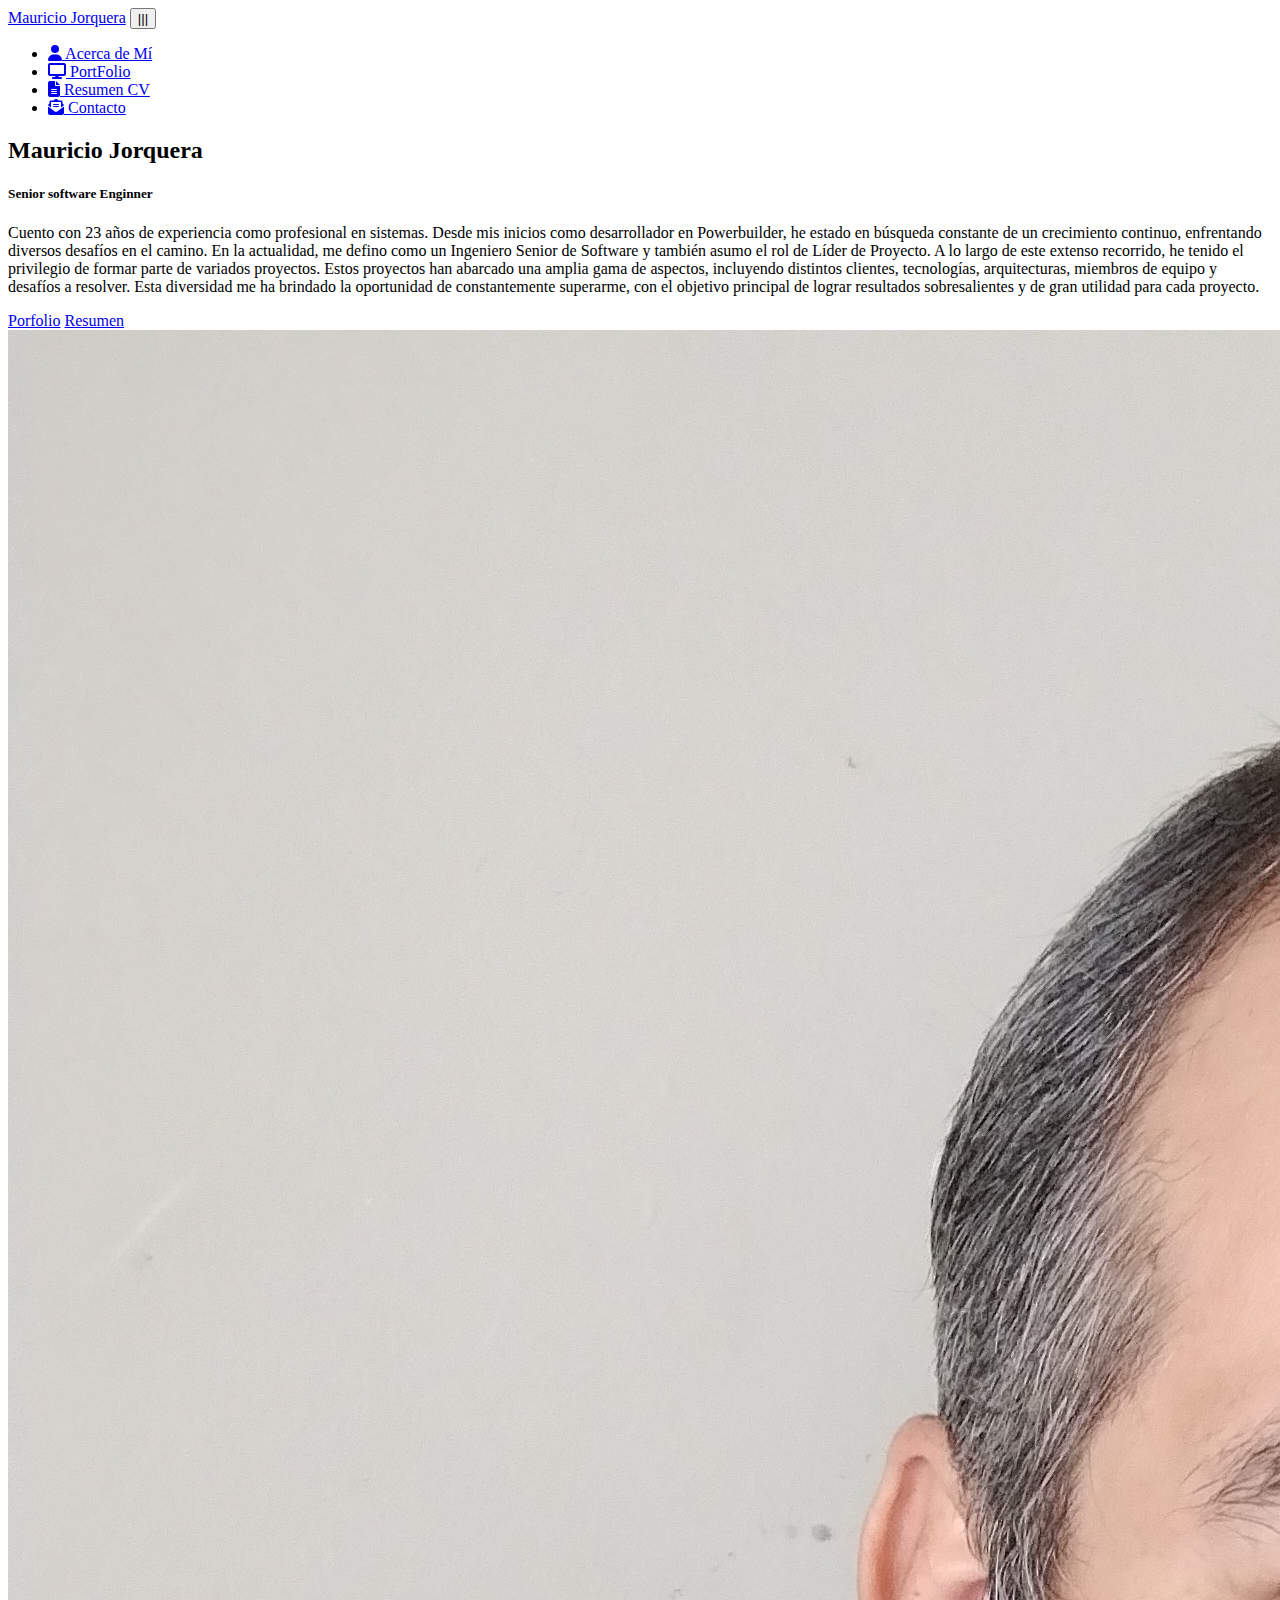
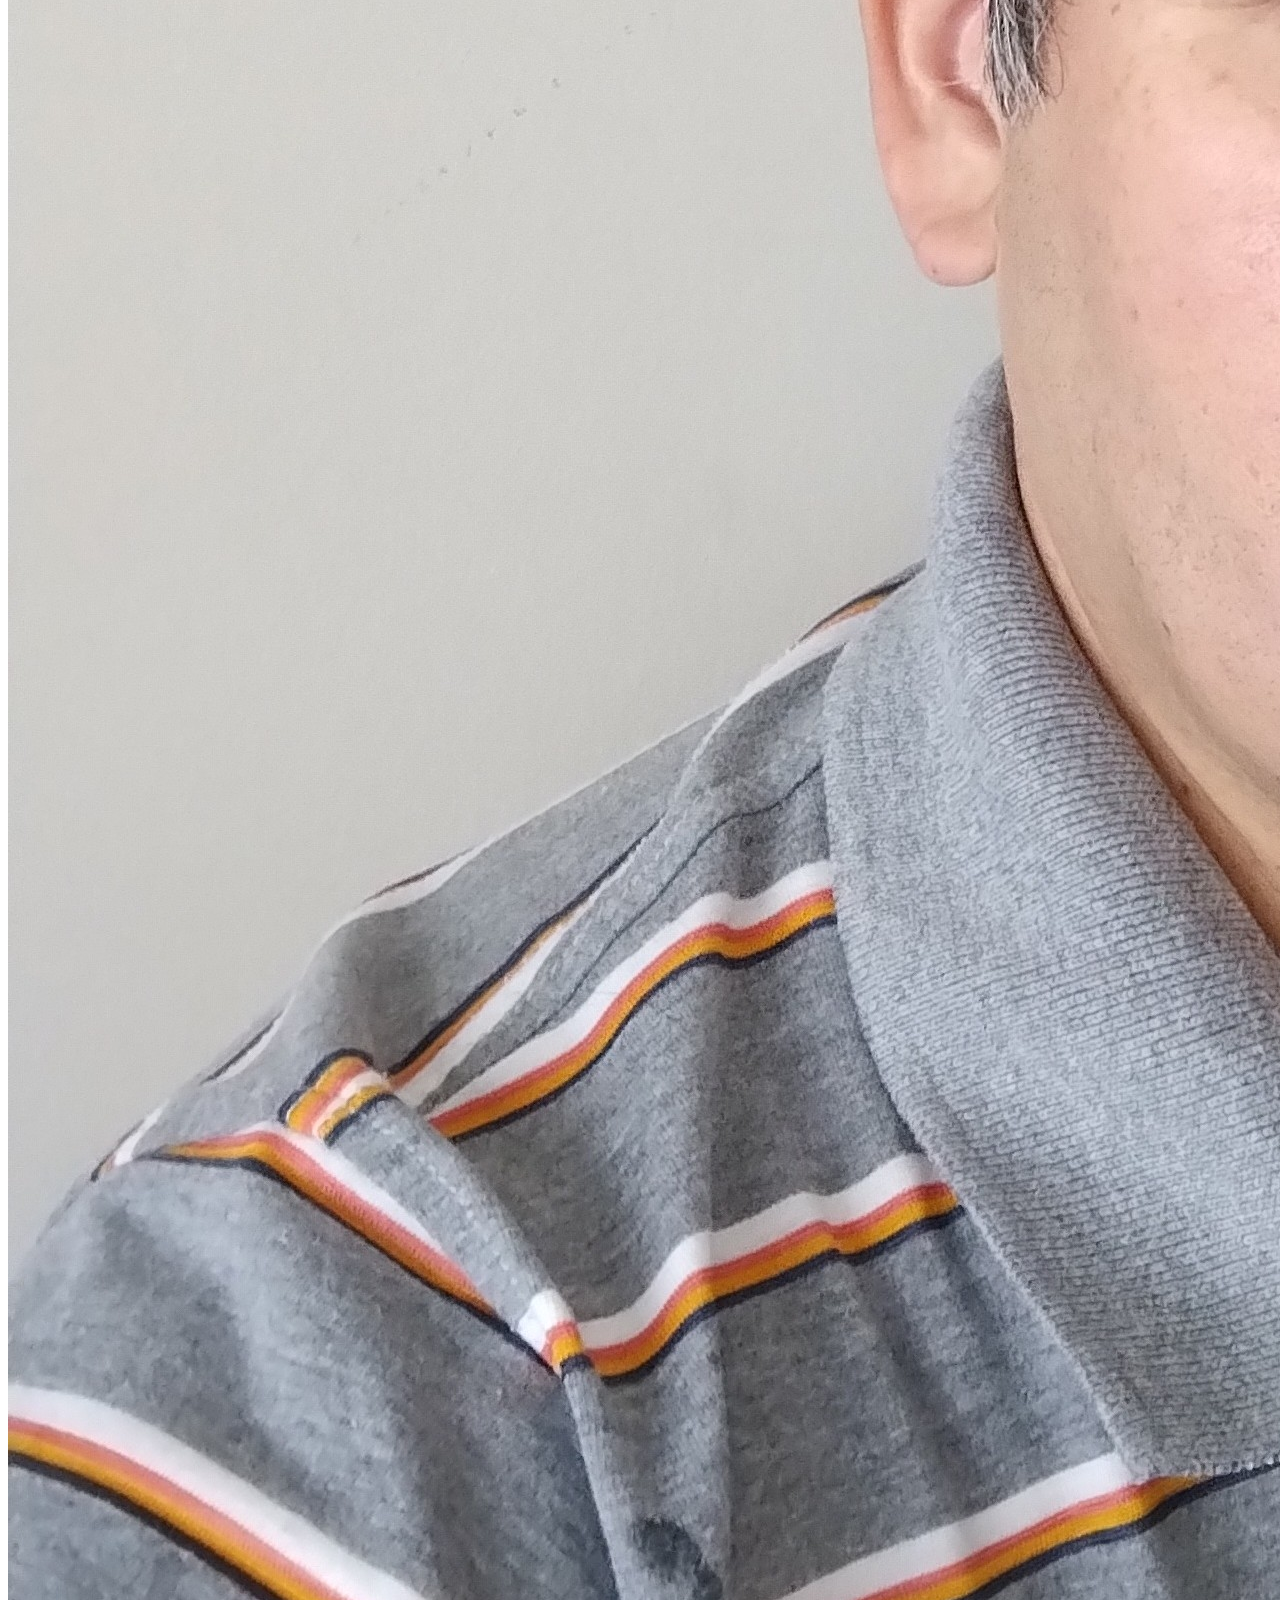
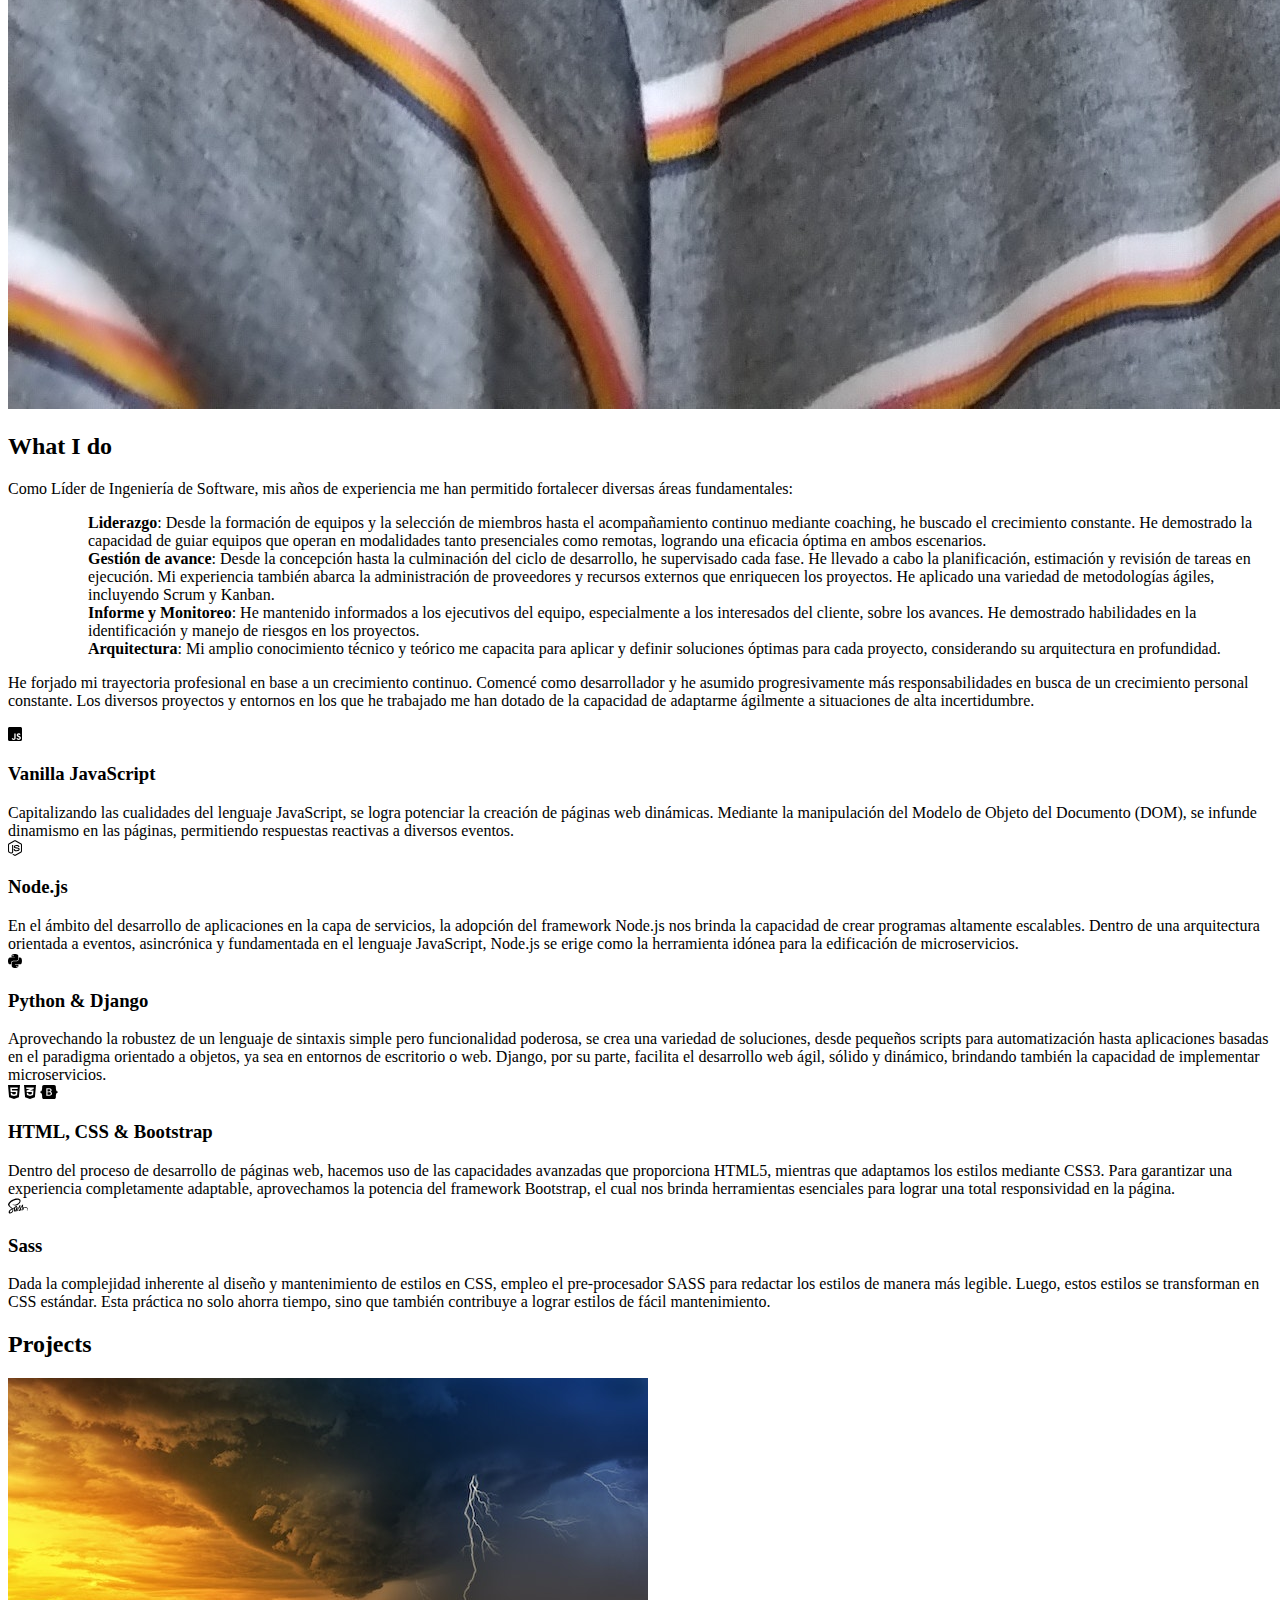
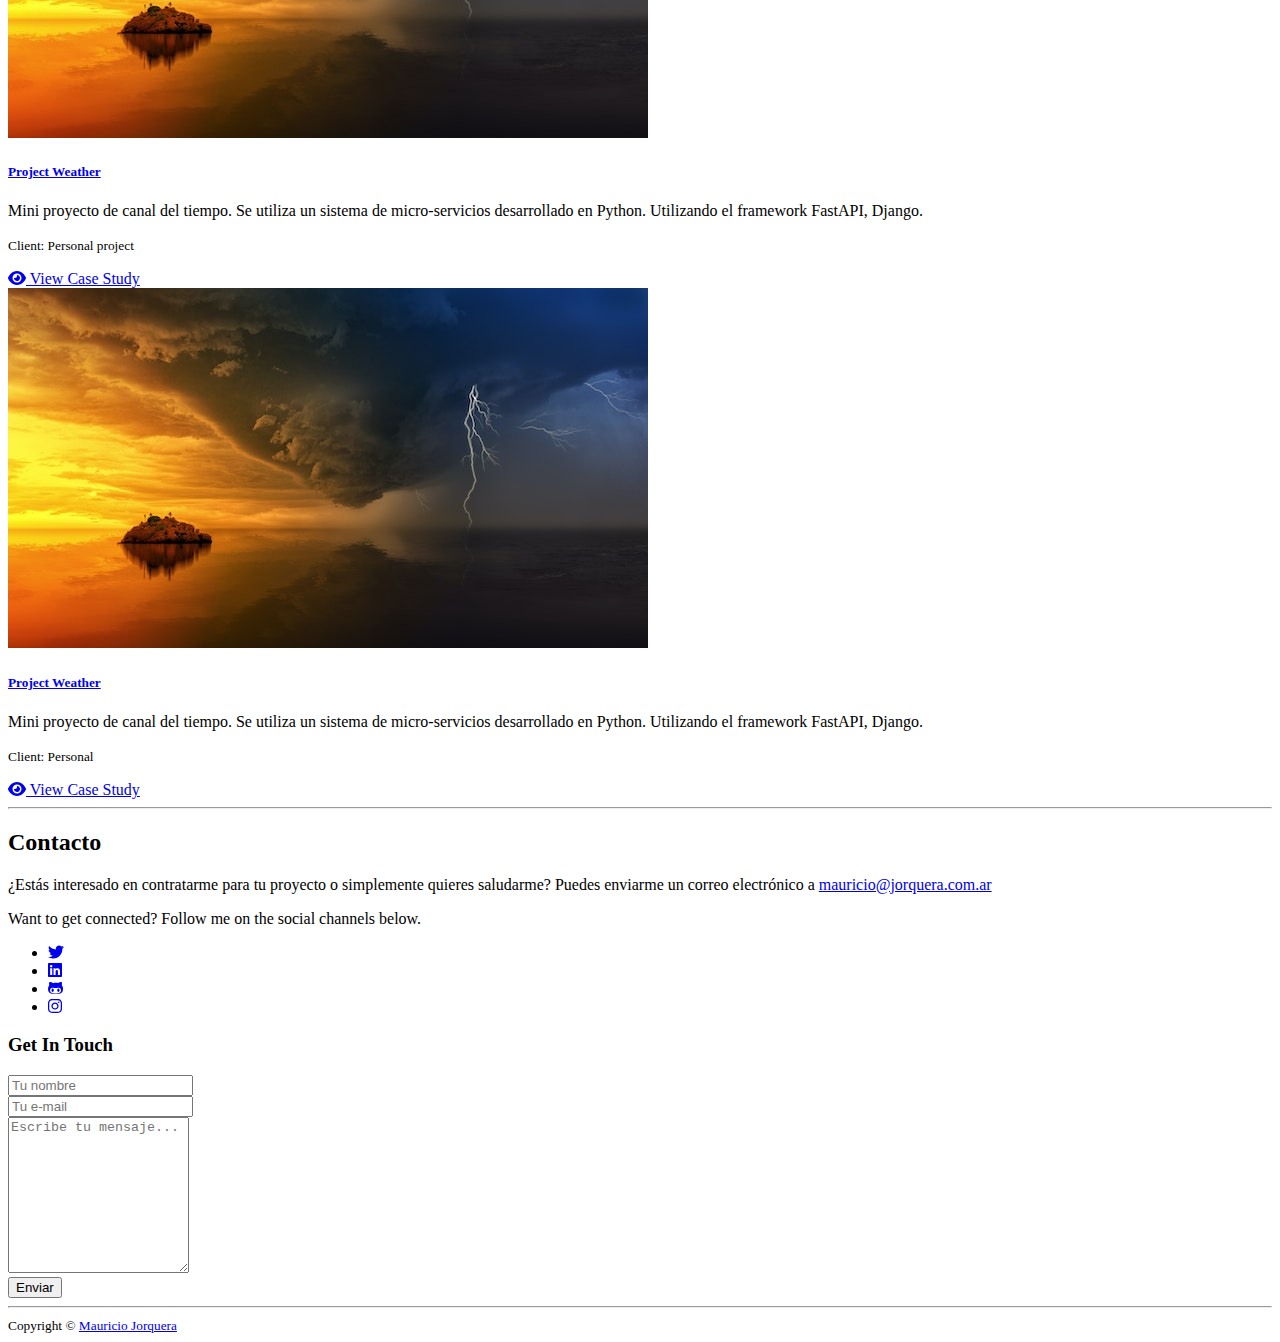
==== index.html @ 24ed6fe8 "Version initial" ====
<!DOCTYPE html>
<html lang="en">
  <head>
    <!-- Required meta tags -->
    <meta charset="utf-8" />
    <meta name="viewport" content="width=device-width, initial-scale=1" />

    <!-- Bootstrap CSS -->
    <link
      href="https://cdn.jsdelivr.net/npm/bootstrap@5.0.2/dist/css/bootstrap.min.css"
      rel="stylesheet"
      integrity="sha384-EVSTQN3/azprG1Anm3QDgpJLIm9Nao0Yz1ztcQTwFspd3yD65VohhpuuCOmLASjC"
      crossorigin="anonymous"
    />
    <link
      href="https://fonts.googleapis.com/css?family=Roboto:300,400,500,700"
      rel="stylesheet"
    />
    <script defer="" src="assets/fontawesome/js/all.js"></script>
    <link rel="stylesheet" href="fontawesome/css/fontawesome.css" />
    <link rel="stylesheet" href="fontawesome/css/brands.css" />
    <link rel="stylesheet" href="fontawesome/css/solid.css" />
    <link rel="stylesheet" href="assets/plugins/tiny-slider/tiny-slider.css" />
    <link rel="stylesheet" href="../b5/assets/css/main.css" />
    <title>Mauricio Jorquera - home</title>
  </head>
  <body class="mx-5 my-3">
    <main class="pl-3 pr-3 bg-light">
      <section id="header" class="marco">
        <header class="header text-center">
          <nav class="navbar navbar-expand-lg py-0 px-3">
            <div class="container p-0">
              <a id="navbar-brand" class="navbar-brand" href="#"
                >Mauricio Jorquera</a
              >
              <button
                class="navbar-toggler"
                type="button"
                data-bs-toggle="collapse"
                data-bs-target="#navbarSupportedContent"
                aria-controls="navbarSupportedContent"
                aria-expanded="false"
                aria-label="Toggle navigation"
              >
                <span class="navbar-toggler-icon">|||</span>
              </button>

              <div class="collapse navbar-collapse" id="navbarSupportedContent">
                <ul id="menu-container" class="navbar-nav me-auto mb-2 mb-lg-0">
                  <li class="nav-item">
                    <a class="nav-link active" aria-current="page" href="resumen.html">
                      <i class="fa-solid fa-user"></i>
                      Acerca de Mí
                    </a>
                  </li>
                  <li class="nav-item">
                    <a class="nav-link" href="#portfolio">
                      <i class="fa-solid fa-display"></i>
                      PortFolio</a
                    >
                  </li>
                  <li class="nav-item">
                    <a class="nav-link" href="./resumen.html">
                      <i class="fa-solid fa-file-lines"></i>
                      Resumen CV
                    </a>
                  </li>
                  <li class="nav-item">
                    <a class="nav-link" href="#section-contact">
                      <i class="fa-solid fa-envelope-open-text"></i>
                      Contacto</a
                    >
                  </li>
                </ul>
              </div>
            </div>
          </nav>
        </header>
      </section>

      <section class="section-about-me">
        <div class="container p-3 p-lg-5">
          <div class="row">
            <div class="col">
              <h2 id="about-me-title" class="py-2">Mauricio Jorquera</h2>
              <h5 id="about-me-role" class="py-2 fw-bold">
                Senior software Enginner
              </h5>
              <p class="mb-4">
                Cuento con 23 años de experiencia como profesional en sistemas.
                Desde mis inicios como desarrollador en Powerbuilder, he estado
                en búsqueda constante de un crecimiento continuo, enfrentando
                diversos desafíos en el camino. En la actualidad, me defino como
                un Ingeniero Senior de Software y también asumo el rol de Líder
                de Proyecto. A lo largo de este extenso recorrido, he tenido el
                privilegio de formar parte de variados proyectos. Estos
                proyectos han abarcado una amplia gama de aspectos, incluyendo
                distintos clientes, tecnologías, arquitecturas, miembros de
                equipo y desafíos a resolver. Esta diversidad me ha brindado la
                oportunidad de constantemente superarme, con el objetivo
                principal de lograr resultados sobresalientes y de gran utilidad
                para cada proyecto.
              </p>
              <div class="pt-3">
                <a href="#portfolio" class="btn btn-primary me-2 mb-3">Porfolio</a>
                <a href="resumen.html" class="btn btn-secondary me-2 mb-3">Resumen</a>
              </div>
            </div>
            <div
              class="d-flex align-items-center justify-content-center col-md-5 col-lg-5"
            >
              <img
                id="image-header"
                src="./assets/img/photo-profile-header.jpg"
                alt=""
                class="img-fluid mb-3 mb-lg-0 me-md-0 rounded"
              />
            </div>
          </div>
        </div>
      </section>
      <section class="what-i-do">
        <div class="container p-3 p-lg-5">
          <div class="row">
            <div>
              <h2 class="section-title font-weight-bold">What I do</h2>
            </div>
          </div>
          <div class="row mb-3">
            <p>
              Como Líder de Ingeniería de Software, mis años de experiencia me
              han permitido fortalecer diversas áreas fundamentales:
            </p>
            <ol>
              <ul>
                <strong>Liderazgo</strong
                >: Desde la formación de equipos y la selección de miembros
                hasta el acompañamiento continuo mediante coaching, he buscado
                el crecimiento constante. He demostrado la capacidad de guiar
                equipos que operan en modalidades tanto presenciales como
                remotas, logrando una eficacia óptima en ambos escenarios.
              </ul>
              <ul>
                <strong>Gestión de avance</strong
                >: Desde la concepción hasta la culminación del ciclo de
                desarrollo, he supervisado cada fase. He llevado a cabo la
                planificación, estimación y revisión de tareas en ejecución. Mi
                experiencia también abarca la administración de proveedores y
                recursos externos que enriquecen los proyectos. He aplicado una
                variedad de metodologías ágiles, incluyendo Scrum y Kanban.
              </ul>
              <ul>
                <strong>Informe y Monitoreo</strong
                >: He mantenido informados a los ejecutivos del equipo,
                especialmente a los interesados del cliente, sobre los avances.
                He demostrado habilidades en la identificación y manejo de
                riesgos en los proyectos.
              </ul>
              <ul>
                <strong>Arquitectura</strong
                >: Mi amplio conocimiento técnico y teórico me capacita para
                aplicar y definir soluciones óptimas para cada proyecto,
                considerando su arquitectura en profundidad.
              </ul>
            </ol>
            <p>
              He forjado mi trayectoria profesional en base a un crecimiento
              continuo. Comencé como desarrollador y he asumido progresivamente
              más responsabilidades en busca de un crecimiento personal
              constante. Los diversos proyectos y entornos en los que he
              trabajado me han dotado de la capacidad de adaptarme ágilmente a
              situaciones de alta incertidumbre.
            </p>
          </div>
          <div id="skill-list" class="row mb-3">
            <div class="item col-12 col-sm-6 col-lg-4">
              <div class="item-inner">
                <div class="item-icon">
                  <i
                    id="skill-item-javascript"
                    class="fa-brands fa-square-js"
                  ></i>
                </div>
                <h3 class="item-title">Vanilla JavaScript</h3>
                <div class="item-desc">
                  Capitalizando las cualidades del lenguaje JavaScript, se logra
                  potenciar la creación de páginas web dinámicas. Mediante la
                  manipulación del Modelo de Objeto del Documento (DOM), se
                  infunde dinamismo en las páginas, permitiendo respuestas
                  reactivas a diversos eventos.
                </div>
              </div>
              <!--//item-inner-->
            </div>
            <!--//item-->

            <div class="item col-12 col-sm-6 col-lg-4">
              <div class="item-inner">
                <div class="item-icon">
                  <i id="skill-item-nodejs" class="fa-brands fa-node-js"></i>
                </div>
                <h3 class="item-title">Node.js</h3>
                <div class="item-desc">
                  En el ámbito del desarrollo de aplicaciones en la capa de
                  servicios, la adopción del framework Node.js nos brinda la
                  capacidad de crear programas altamente escalables. Dentro de
                  una arquitectura orientada a eventos, asincrónica y
                  fundamentada en el lenguaje JavaScript, Node.js se erige como
                  la herramienta idónea para la edificación de microservicios.
                </div>
              </div>
              <!--//item-inner-->
            </div>
            <!--//item-->

            <div class="item col-12 col-sm-6 col-lg-4">
              <div class="item-inner">
                <div class="item-icon">
                  <i id="skill-item-python" class="fa-brands fa-python"></i>
                </div>
                <h3 class="item-title">Python &amp; Django</h3>
                <div class="item-desc">
                  Aprovechando la robustez de un lenguaje de sintaxis simple
                  pero funcionalidad poderosa, se crea una variedad de
                  soluciones, desde pequeños scripts para automatización hasta
                  aplicaciones basadas en el paradigma orientado a objetos, ya
                  sea en entornos de escritorio o web. Django, por su parte,
                  facilita el desarrollo web ágil, sólido y dinámico, brindando
                  también la capacidad de implementar microservicios.
                </div>
              </div>
              <!--//item-inner-->
            </div>
            <!--//item-->

            <div class="item col-12 col-sm-6 col-lg-4">
              <div class="item-inner">
                <div class="item-icon">
                  <i id="skill-item-html5" class="fa-brands fa-html5"></i>
                  <i id="skill-item-css3" class="fa-brands fa-css3-alt"></i>
                  <i
                    id="skill-item-bootstrap"
                    class="fa-brands fa-bootstrap"
                  ></i>
                </div>
                <h3 class="item-title">HTML, CSS &amp; Bootstrap</h3>
                <div class="item-desc">
                  Dentro del proceso de desarrollo de páginas web, hacemos uso
                  de las capacidades avanzadas que proporciona HTML5, mientras
                  que adaptamos los estilos mediante CSS3. Para garantizar una
                  experiencia completamente adaptable, aprovechamos la potencia
                  del framework Bootstrap, el cual nos brinda herramientas
                  esenciales para lograr una total responsividad en la página.
                </div>
              </div>
              <!--//item-inner-->
            </div>
            <!--//item-->
            <div class="item col-12 col-sm-6 col-lg-4">
              <div class="item-inner">
                <div class="item-icon">
                  <i id="skill-item-sass" class="fa-brands fa-sass"></i>
                </div>
                <h3 class="item-title">Sass</h3>
                <div class="item-desc">
                  Dada la complejidad inherente al diseño y mantenimiento de
                  estilos en CSS, empleo el pre-procesador SASS para redactar
                  los estilos de manera más legible. Luego, estos estilos se
                  transforman en CSS estándar. Esta práctica no solo ahorra
                  tiempo, sino que también contribuye a lograr estilos de fácil
                  mantenimiento.
                </div>
              </div>
              <!--//item-inner-->
            </div>
            <!--//item-->
          </div>
        </div>
      </section>
      <section id="portfolio" class="my-project">
        <div class="container pt-3">
          <div class="row">
            <div>
              <h2 class="section-title font-weight-bold">Projects</h2>
            </div>
          </div>

          <div class="row py-3">
            <div class="col-md-6 mb-5">
              <div class="card project-card">
                <div class="row no-gutters">
                  <div class="d-flex align-items-center col-12 col-xl-5 card-img-holder">
                    <img
                      src="assets/img/pexels-johannes-plenio-1118873.jpg"
                      class="card-img"
                      alt="image"
                    />
                  </div>
                  <div class="col-12 col-xl-7">
                    <div class="card-body">
                      <h5 class="card-title">
                        <a href="project.html" class="theme-link"
                          >Project Weather</a
                        >
                      </h5>
                      <p class="card-text">
                        Mini proyecto de canal del tiempo. Se utiliza un sistema
                        de micro-servicios desarrollado en Python. Utilizando el
                        framework FastAPI, Django.
                      </p>
                      <p class="card-text">
                        <small class="text-muted">Client: Personal project</small>
                      </p>
                    </div>
                  </div>
                </div>
                <div class="link-mask">
                  <a class="link-mask-link" href="project.html"></a>
                  <div class="link-mask-text">
                    <a class="btn btn-secondary" href="project.html">
                      <i class="fa-solid fa-eye"></i>
                      View Case Study
                    </a>
                  </div>
                </div>
                <!--//link-mask-->
              </div>
              <!--//card-->
            </div>
            <!--//col-->
            <div class="d-none col-md-6 mb-5">
              <div class="card project-card">
                <div class="row no-gutters">
                  <div class="d-flex align-items-center col-12 col-xl-5 card-img-holder">
                    <img
                      src="assets/img/pexels-johannes-plenio-1118873.jpg"
                      class="card-img"
                      alt="image"
                    />
                  </div>
                  <div class="col-12 col-xl-7">
                    <div class="card-body">
                      <h5 class="card-title">
                        <a href="project.html" class="theme-link"
                          >Project Weather</a
                        >
                      </h5>
                      <p class="card-text">
                        Mini proyecto de canal del tiempo. Se utiliza un sistema
                        de micro-servicios desarrollado en Python. Utilizando el
                        framework FastAPI, Django.
                      </p>
                      <p class="card-text">
                        <small class="text-muted">Client: Personal</small>
                      </p>
                    </div>
                  </div>
                </div>
                <div class="link-mask">
                  <a class="link-mask-link" href="project.html"></a>
                  <div class="link-mask-text">
                    <a class="btn btn-secondary" href="project.html">
                      <i class="fa-solid fa-eye"></i>
                      View Case Study
                    </a>
                  </div>
                </div>
                <!--//link-mask-->
              </div>

            </div>
          </div>
        </div>
      </section>
      <hr>
      <section id="section-contact" class="cta-section theme-bg-light py-5">
        <div class="container text-center single-col-max-width">
          <h2 class="heading">Contacto</h2>
          <div class="intro">
            <p>
              ¿Estás interesado en contratarme para tu proyecto o simplemente quieres saludarme?
               Puedes enviarme un correo electrónico a
              <a class="text-link" href="mailto:mauricio@jorquera.com.ar"
                >mauricio@jorquera.com.ar</a
              >
            </p>
            <div class="d-none">
              <p>
                Want to get connected? Follow me on the social channels below.
              </p>
              <ul class="list-inline mb-0">
                <li class="list-inline-item mb-3">
                  <a class="twitter" href="#">
                    <i class="fa-brands fa-twitter"></i>
                  </a>
                </li>
  
                <li class="list-inline-item mb-3">
                  <a class="linkedin" href="#">
                    <i class="fa-brands fa-linkedin"></i
                  ></a>
                </li>
                <li class="list-inline-item mb-3">
                  <a class="github" href="#"
                    ><i class="fa-brands fa-github-alt"></i>
                  </a>
                </li>
                <li class="list-inline-item">
                  <a class="instagram" href="#">
                    <i class="fa-brands fa-instagram"></i>
                  </a>
                </li>
              </ul>

            </div>
            <!--//social-list-->
          </div>
        </div>
      </section>
      <section class="contact-section px-3 py-5 p-md-5">
        <div class="container">
          <form
            id="contact-form"
            class="contact-form col-lg-8 mx-lg-auto"
            method="post"
            action="contacto.php"
          >
            <h3 class="text-center mb-3">Get In Touch</h3>
            <div class="row g-3">
              <div class="col-12 col-md-6">
                <label class="sr-only" for="cname">Name</label>
                <input
                  type="text"
                  class="form-control"
                  id="cname"
                  name="nombre"
                  placeholder="Tu nombre"
                  minlength="2"
                  required 
                  aria-required="true" tabindex="1"
                />
              </div>
              <div class="col-12 col-md-6">
                <label class="sr-only" for="cemail">Email</label>
                <input
                  type="email"
                  class="form-control"
                  id="cemail"
                  name="email"
                  placeholder="Tu e-mail"
                  required 
                  aria-required="true" 
                  tabindex="2"
                />
              </div>

              <div class="col-12">
                <label class="sr-only" for="cmessage">Your message</label>
                <textarea
                  class="form-control"
                  id="cmessage"
                  name="mensaje"
                  placeholder="Escribe tu mensaje..."
                  rows="10"
                  required 
                  aria-required="true" 
                  tabindex="5"
                ></textarea>
              </div>
              <div class="form-group col-12">
                <button name="submit" type="submit" class="btn btn-block btn-primary py-2">
                  Enviar
                </button>
              </div>
            </div>
            <!--//form-row-->
          </form>
        </div>
        <!--//container-->
      </section>
      <hr />
      <footer class="footer text-center py-4">
        <small class="copyright"
          >Copyright ©

          <a href="mailto:mauricio@jorquera.com.ar">Mauricio Jorquera</a></small
        >
      </footer>
    </main>

    <script
      src="https://cdn.jsdelivr.net/npm/bootstrap@5.0.2/dist/js/bootstrap.bundle.min.js"
      integrity="sha384-MrcW6ZMFYlzcLA8Nl+NtUVF0sA7MsXsP1UyJoMp4YLEuNSfAP+JcXn/tWtIaxVXM"
      crossorigin="anonymous"
    ></script>
  </body>
</html>
---- fontawesome/css/brands.css ----
/*!
 * Font Awesome Free 6.4.2 by @fontawesome - https://fontawesome.com
 * License - https://fontawesome.com/license/free (Icons: CC BY 4.0, Fonts: SIL OFL 1.1, Code: MIT License)
 * Copyright 2023 Fonticons, Inc.
 */
:root, :host {
  --fa-style-family-brands: 'Font Awesome 6 Brands';
  --fa-font-brands: normal 400 1em/1 'Font Awesome 6 Brands'; }

@font-face {
  font-family: 'Font Awesome 6 Brands';
  font-style: normal;
  font-weight: 400;
  font-display: block;
  src: url("../webfonts/fa-brands-400.woff2") format("woff2"), url("../webfonts/fa-brands-400.ttf") format("truetype"); }

.fab,
.fa-brands {
  font-weight: 400; }

.fa-monero:before {
  content: "\f3d0"; }

.fa-hooli:before {
  content: "\f427"; }

.fa-yelp:before {
  content: "\f1e9"; }

.fa-cc-visa:before {
  content: "\f1f0"; }

.fa-lastfm:before {
  content: "\f202"; }

.fa-shopware:before {
  content: "\f5b5"; }

.fa-creative-commons-nc:before {
  content: "\f4e8"; }

.fa-aws:before {
  content: "\f375"; }

.fa-redhat:before {
  content: "\f7bc"; }

.fa-yoast:before {
  content: "\f2b1"; }

.fa-cloudflare:before {
  content: "\e07d"; }

.fa-ups:before {
  content: "\f7e0"; }

.fa-wpexplorer:before {
  content: "\f2de"; }

.fa-dyalog:before {
  content: "\f399"; }

.fa-bity:before {
  content: "\f37a"; }

.fa-stackpath:before {
  content: "\f842"; }

.fa-buysellads:before {
  content: "\f20d"; }

.fa-first-order:before {
  content: "\f2b0"; }

.fa-modx:before {
  content: "\f285"; }

.fa-guilded:before {
  content: "\e07e"; }

.fa-vnv:before {
  content: "\f40b"; }

.fa-square-js:before {
  content: "\f3b9"; }

.fa-js-square:before {
  content: "\f3b9"; }

.fa-microsoft:before {
  content: "\f3ca"; }

.fa-qq:before {
  content: "\f1d6"; }

.fa-orcid:before {
  content: "\f8d2"; }

.fa-java:before {
  content: "\f4e4"; }

.fa-invision:before {
  content: "\f7b0"; }

.fa-creative-commons-pd-alt:before {
  content: "\f4ed"; }

.fa-centercode:before {
  content: "\f380"; }

.fa-glide-g:before {
  content: "\f2a6"; }

.fa-drupal:before {
  content: "\f1a9"; }

.fa-hire-a-helper:before {
  content: "\f3b0"; }

.fa-creative-commons-by:before {
  content: "\f4e7"; }

.fa-unity:before {
  content: "\e049"; }

.fa-whmcs:before {
  content: "\f40d"; }

.fa-rocketchat:before {
  content: "\f3e8"; }

.fa-vk:before {
  content: "\f189"; }

.fa-untappd:before {
  content: "\f405"; }

.fa-mailchimp:before {
  content: "\f59e"; }

.fa-css3-alt:before {
  content: "\f38b"; }

.fa-square-reddit:before {
  content: "\f1a2"; }

.fa-reddit-square:before {
  content: "\f1a2"; }

.fa-vimeo-v:before {
  content: "\f27d"; }

.fa-contao:before {
  content: "\f26d"; }

.fa-square-font-awesome:before {
  content: "\e5ad"; }

.fa-deskpro:before {
  content: "\f38f"; }

.fa-sistrix:before {
  content: "\f3ee"; }

.fa-square-instagram:before {
  content: "\e055"; }

.fa-instagram-square:before {
  content: "\e055"; }

.fa-battle-net:before {
  content: "\f835"; }

.fa-the-red-yeti:before {
  content: "\f69d"; }

.fa-square-hacker-news:before {
  content: "\f3af"; }

.fa-hacker-news-square:before {
  content: "\f3af"; }

.fa-edge:before {
  content: "\f282"; }

.fa-threads:before {
  content: "\e618"; }

.fa-napster:before {
  content: "\f3d2"; }

.fa-square-snapchat:before {
  content: "\f2ad"; }

.fa-snapchat-square:before {
  content: "\f2ad"; }

.fa-google-plus-g:before {
  content: "\f0d5"; }

.fa-artstation:before {
  content: "\f77a"; }

.fa-markdown:before {
  content: "\f60f"; }

.fa-sourcetree:before {
  content: "\f7d3"; }

.fa-google-plus:before {
  content: "\f2b3"; }

.fa-diaspora:before {
  content: "\f791"; }

.fa-foursquare:before {
  content: "\f180"; }

.fa-stack-overflow:before {
  content: "\f16c"; }

.fa-github-alt:before {
  content: "\f113"; }

.fa-phoenix-squadron:before {
  content: "\f511"; }

.fa-pagelines:before {
  content: "\f18c"; }

.fa-algolia:before {
  content: "\f36c"; }

.fa-red-river:before {
  content: "\f3e3"; }

.fa-creative-commons-sa:before {
  content: "\f4ef"; }

.fa-safari:before {
  content: "\f267"; }

.fa-google:before {
  content: "\f1a0"; }

.fa-square-font-awesome-stroke:before {
  content: "\f35c"; }

.fa-font-awesome-alt:before {
  content: "\f35c"; }

.fa-atlassian:before {
  content: "\f77b"; }

.fa-linkedin-in:before {
  content: "\f0e1"; }

.fa-digital-ocean:before {
  content: "\f391"; }

.fa-nimblr:before {
  content: "\f5a8"; }

.fa-chromecast:before {
  content: "\f838"; }

.fa-evernote:before {
  content: "\f839"; }

.fa-hacker-news:before {
  content: "\f1d4"; }

.fa-creative-commons-sampling:before {
  content: "\f4f0"; }

.fa-adversal:before {
  content: "\f36a"; }

.fa-creative-commons:before {
  content: "\f25e"; }

.fa-watchman-monitoring:before {
  content: "\e087"; }

.fa-fonticons:before {
  content: "\f280"; }

.fa-weixin:before {
  content: "\f1d7"; }

.fa-shirtsinbulk:before {
  content: "\f214"; }

.fa-codepen:before {
  content: "\f1cb"; }

.fa-git-alt:before {
  content: "\f841"; }

.fa-lyft:before {
  content: "\f3c3"; }

.fa-rev:before {
  content: "\f5b2"; }

.fa-windows:before {
  content: "\f17a"; }

.fa-wizards-of-the-coast:before {
  content: "\f730"; }

.fa-square-viadeo:before {
  content: "\f2aa"; }

.fa-viadeo-square:before {
  content: "\f2aa"; }

.fa-meetup:before {
  content: "\f2e0"; }

.fa-centos:before {
  content: "\f789"; }

.fa-adn:before {
  content: "\f170"; }

.fa-cloudsmith:before {
  content: "\f384"; }

.fa-pied-piper-alt:before {
  content: "\f1a8"; }

.fa-square-dribbble:before {
  content: "\f397"; }

.fa-dribbble-square:before {
  content: "\f397"; }

.fa-codiepie:before {
  content: "\f284"; }

.fa-node:before {
  content: "\f419"; }

.fa-mix:before {
  content: "\f3cb"; }

.fa-steam:before {
  content: "\f1b6"; }

.fa-cc-apple-pay:before {
  content: "\f416"; }

.fa-scribd:before {
  content: "\f28a"; }

.fa-debian:before {
  content: "\e60b"; }

.fa-openid:before {
  content: "\f19b"; }

.fa-instalod:before {
  content: "\e081"; }

.fa-expeditedssl:before {
  content: "\f23e"; }

.fa-sellcast:before {
  content: "\f2da"; }

.fa-square-twitter:before {
  content: "\f081"; }

.fa-twitter-square:before {
  content: "\f081"; }

.fa-r-project:before {
  content: "\f4f7"; }

.fa-delicious:before {
  content: "\f1a5"; }

.fa-freebsd:before {
  content: "\f3a4"; }

.fa-vuejs:before {
  content: "\f41f"; }

.fa-accusoft:before {
  content: "\f369"; }

.fa-ioxhost:before {
  content: "\f208"; }

.fa-fonticons-fi:before {
  content: "\f3a2"; }

.fa-app-store:before {
  content: "\f36f"; }

.fa-cc-mastercard:before {
  content: "\f1f1"; }

.fa-itunes-note:before {
  content: "\f3b5"; }

.fa-golang:before {
  content: "\e40f"; }

.fa-kickstarter:before {
  content: "\f3bb"; }

.fa-grav:before {
  content: "\f2d6"; }

.fa-weibo:before {
  content: "\f18a"; }

.fa-uncharted:before {
  content: "\e084"; }

.fa-firstdraft:before {
  content: "\f3a1"; }

.fa-square-youtube:before {
  content: "\f431"; }

.fa-youtube-square:before {
  content: "\f431"; }

.fa-wikipedia-w:before {
  content: "\f266"; }

.fa-wpressr:before {
  content: "\f3e4"; }

.fa-rendact:before {
  content: "\f3e4"; }

.fa-angellist:before {
  content: "\f209"; }

.fa-galactic-republic:before {
  content: "\f50c"; }

.fa-nfc-directional:before {
  content: "\e530"; }

.fa-skype:before {
  content: "\f17e"; }

.fa-joget:before {
  content: "\f3b7"; }

.fa-fedora:before {
  content: "\f798"; }

.fa-stripe-s:before {
  content: "\f42a"; }

.fa-meta:before {
  content: "\e49b"; }

.fa-laravel:before {
  content: "\f3bd"; }

.fa-hotjar:before {
  content: "\f3b1"; }

.fa-bluetooth-b:before {
  content: "\f294"; }

.fa-sticker-mule:before {
  content: "\f3f7"; }

.fa-creative-commons-zero:before {
  content: "\f4f3"; }

.fa-hips:before {
  content: "\f452"; }

.fa-behance:before {
  content: "\f1b4"; }

.fa-reddit:before {
  content: "\f1a1"; }

.fa-discord:before {
  content: "\f392"; }

.fa-chrome:before {
  content: "\f268"; }

.fa-app-store-ios:before {
  content: "\f370"; }

.fa-cc-discover:before {
  content: "\f1f2"; }

.fa-wpbeginner:before {
  content: "\f297"; }

.fa-confluence:before {
  content: "\f78d"; }

.fa-mdb:before {
  content: "\f8ca"; }

.fa-dochub:before {
  content: "\f394"; }

.fa-accessible-icon:before {
  content: "\f368"; }

.fa-ebay:before {
  content: "\f4f4"; }

.fa-amazon:before {
  content: "\f270"; }

.fa-unsplash:before {
  content: "\e07c"; }

.fa-yarn:before {
  content: "\f7e3"; }

.fa-square-steam:before {
  content: "\f1b7"; }

.fa-steam-square:before {
  content: "\f1b7"; }

.fa-500px:before {
  content: "\f26e"; }

.fa-square-vimeo:before {
  content: "\f194"; }

.fa-vimeo-square:before {
  content: "\f194"; }

.fa-asymmetrik:before {
  content: "\f372"; }

.fa-font-awesome:before {
  content: "\f2b4"; }

.fa-font-awesome-flag:before {
  content: "\f2b4"; }

.fa-font-awesome-logo-full:before {
  content: "\f2b4"; }

.fa-gratipay:before {
  content: "\f184"; }

.fa-apple:before {
  content: "\f179"; }

.fa-hive:before {
  content: "\e07f"; }

.fa-gitkraken:before {
  content: "\f3a6"; }

.fa-keybase:before {
  content: "\f4f5"; }

.fa-apple-pay:before {
  content: "\f415"; }

.fa-padlet:before {
  content: "\e4a0"; }

.fa-amazon-pay:before {
  content: "\f42c"; }

.fa-square-github:before {
  content: "\f092"; }

.fa-github-square:before {
  content: "\f092"; }

.fa-stumbleupon:before {
  content: "\f1a4"; }

.fa-fedex:before {
  content: "\f797"; }

.fa-phoenix-framework:before {
  content: "\f3dc"; }

.fa-shopify:before {
  content: "\e057"; }

.fa-neos:before {
  content: "\f612"; }

.fa-square-threads:before {
  content: "\e619"; }

.fa-hackerrank:before {
  content: "\f5f7"; }

.fa-researchgate:before {
  content: "\f4f8"; }

.fa-swift:before {
  content: "\f8e1"; }

.fa-angular:before {
  content: "\f420"; }

.fa-speakap:before {
  content: "\f3f3"; }

.fa-angrycreative:before {
  content: "\f36e"; }

.fa-y-combinator:before {
  content: "\f23b"; }

.fa-empire:before {
  content: "\f1d1"; }

.fa-envira:before {
  content: "\f299"; }

.fa-square-gitlab:before {
  content: "\e5ae"; }

.fa-gitlab-square:before {
  content: "\e5ae"; }

.fa-studiovinari:before {
  content: "\f3f8"; }

.fa-pied-piper:before {
  content: "\f2ae"; }

.fa-wordpress:before {
  content: "\f19a"; }

.fa-product-hunt:before {
  content: "\f288"; }

.fa-firefox:before {
  content: "\f269"; }

.fa-linode:before {
  content: "\f2b8"; }

.fa-goodreads:before {
  content: "\f3a8"; }

.fa-square-odnoklassniki:before {
  content: "\f264"; }

.fa-odnoklassniki-square:before {
  content: "\f264"; }

.fa-jsfiddle:before {
  content: "\f1cc"; }

.fa-sith:before {
  content: "\f512"; }

.fa-themeisle:before {
  content: "\f2b2"; }

.fa-page4:before {
  content: "\f3d7"; }

.fa-hashnode:before {
  content: "\e499"; }

.fa-react:before {
  content: "\f41b"; }

.fa-cc-paypal:before {
  content: "\f1f4"; }

.fa-squarespace:before {
  content: "\f5be"; }

.fa-cc-stripe:before {
  content: "\f1f5"; }

.fa-creative-commons-share:before {
  content: "\f4f2"; }

.fa-bitcoin:before {
  content: "\f379"; }

.fa-keycdn:before {
  content: "\f3ba"; }

.fa-opera:before {
  content: "\f26a"; }

.fa-itch-io:before {
  content: "\f83a"; }

.fa-umbraco:before {
  content: "\f8e8"; }

.fa-galactic-senate:before {
  content: "\f50d"; }

.fa-ubuntu:before {
  content: "\f7df"; }

.fa-draft2digital:before {
  content: "\f396"; }

.fa-stripe:before {
  content: "\f429"; }

.fa-houzz:before {
  content: "\f27c"; }

.fa-gg:before {
  content: "\f260"; }

.fa-dhl:before {
  content: "\f790"; }

.fa-square-pinterest:before {
  content: "\f0d3"; }

.fa-pinterest-square:before {
  content: "\f0d3"; }

.fa-xing:before {
  content: "\f168"; }

.fa-blackberry:before {
  content: "\f37b"; }

.fa-creative-commons-pd:before {
  content: "\f4ec"; }

.fa-playstation:before {
  content: "\f3df"; }

.fa-quinscape:before {
  content: "\f459"; }

.fa-less:before {
  content: "\f41d"; }

.fa-blogger-b:before {
  content: "\f37d"; }

.fa-opencart:before {
  content: "\f23d"; }

.fa-vine:before {
  content: "\f1ca"; }

.fa-paypal:before {
  content: "\f1ed"; }

.fa-gitlab:before {
  content: "\f296"; }

.fa-typo3:before {
  content: "\f42b"; }

.fa-reddit-alien:before {
  content: "\f281"; }

.fa-yahoo:before {
  content: "\f19e"; }

.fa-dailymotion:before {
  content: "\e052"; }

.fa-affiliatetheme:before {
  content: "\f36b"; }

.fa-pied-piper-pp:before {
  content: "\f1a7"; }

.fa-bootstrap:before {
  content: "\f836"; }

.fa-odnoklassniki:before {
  content: "\f263"; }

.fa-nfc-symbol:before {
  content: "\e531"; }

.fa-ethereum:before {
  content: "\f42e"; }

.fa-speaker-deck:before {
  content: "\f83c"; }

.fa-creative-commons-nc-eu:before {
  content: "\f4e9"; }

.fa-patreon:before {
  content: "\f3d9"; }

.fa-avianex:before {
  content: "\f374"; }

.fa-ello:before {
  content: "\f5f1"; }

.fa-gofore:before {
  content: "\f3a7"; }

.fa-bimobject:before {
  content: "\f378"; }

.fa-facebook-f:before {
  content: "\f39e"; }

.fa-square-google-plus:before {
  content: "\f0d4"; }

.fa-google-plus-square:before {
  content: "\f0d4"; }

.fa-mandalorian:before {
  content: "\f50f"; }

.fa-first-order-alt:before {
  content: "\f50a"; }

.fa-osi:before {
  content: "\f41a"; }

.fa-google-wallet:before {
  content: "\f1ee"; }

.fa-d-and-d-beyond:before {
  content: "\f6ca"; }

.fa-periscope:before {
  content: "\f3da"; }

.fa-fulcrum:before {
  content: "\f50b"; }

.fa-cloudscale:before {
  content: "\f383"; }

.fa-forumbee:before {
  content: "\f211"; }

.fa-mizuni:before {
  content: "\f3cc"; }

.fa-schlix:before {
  content: "\f3ea"; }

.fa-square-xing:before {
  content: "\f169"; }

.fa-xing-square:before {
  content: "\f169"; }

.fa-bandcamp:before {
  content: "\f2d5"; }

.fa-wpforms:before {
  content: "\f298"; }

.fa-cloudversify:before {
  content: "\f385"; }

.fa-usps:before {
  content: "\f7e1"; }

.fa-megaport:before {
  content: "\f5a3"; }

.fa-magento:before {
  content: "\f3c4"; }

.fa-spotify:before {
  content: "\f1bc"; }

.fa-optin-monster:before {
  content: "\f23c"; }

.fa-fly:before {
  content: "\f417"; }

.fa-aviato:before {
  content: "\f421"; }

.fa-itunes:before {
  content: "\f3b4"; }

.fa-cuttlefish:before {
  content: "\f38c"; }

.fa-blogger:before {
  content: "\f37c"; }

.fa-flickr:before {
  content: "\f16e"; }

.fa-viber:before {
  content: "\f409"; }

.fa-soundcloud:before {
  content: "\f1be"; }

.fa-digg:before {
  content: "\f1a6"; }

.fa-tencent-weibo:before {
  content: "\f1d5"; }

.fa-symfony:before {
  content: "\f83d"; }

.fa-maxcdn:before {
  content: "\f136"; }

.fa-etsy:before {
  content: "\f2d7"; }

.fa-facebook-messenger:before {
  content: "\f39f"; }

.fa-audible:before {
  content: "\f373"; }

.fa-think-peaks:before {
  content: "\f731"; }

.fa-bilibili:before {
  content: "\e3d9"; }

.fa-erlang:before {
  content: "\f39d"; }

.fa-x-twitter:before {
  content: "\e61b"; }

.fa-cotton-bureau:before {
  content: "\f89e"; }

.fa-dashcube:before {
  content: "\f210"; }

.fa-42-group:before {
  content: "\e080"; }

.fa-innosoft:before {
  content: "\e080"; }

.fa-stack-exchange:before {
  content: "\f18d"; }

.fa-elementor:before {
  content: "\f430"; }

.fa-square-pied-piper:before {
  content: "\e01e"; }

.fa-pied-piper-square:before {
  content: "\e01e"; }

.fa-creative-commons-nd:before {
  content: "\f4eb"; }

.fa-palfed:before {
  content: "\f3d8"; }

.fa-superpowers:before {
  content: "\f2dd"; }

.fa-resolving:before {
  content: "\f3e7"; }

.fa-xbox:before {
  content: "\f412"; }

.fa-searchengin:before {
  content: "\f3eb"; }

.fa-tiktok:before {
  content: "\e07b"; }

.fa-square-facebook:before {
  content: "\f082"; }

.fa-facebook-square:before {
  content: "\f082"; }

.fa-renren:before {
  content: "\f18b"; }

.fa-linux:before {
  content: "\f17c"; }

.fa-glide:before {
  content: "\f2a5"; }

.fa-linkedin:before {
  content: "\f08c"; }

.fa-hubspot:before {
  content: "\f3b2"; }

.fa-deploydog:before {
  content: "\f38e"; }

.fa-twitch:before {
  content: "\f1e8"; }

.fa-ravelry:before {
  content: "\f2d9"; }

.fa-mixer:before {
  content: "\e056"; }

.fa-square-lastfm:before {
  content: "\f203"; }

.fa-lastfm-square:before {
  content: "\f203"; }

.fa-vimeo:before {
  content: "\f40a"; }

.fa-mendeley:before {
  content: "\f7b3"; }

.fa-uniregistry:before {
  content: "\f404"; }

.fa-figma:before {
  content: "\f799"; }

.fa-creative-commons-remix:before {
  content: "\f4ee"; }

.fa-cc-amazon-pay:before {
  content: "\f42d"; }

.fa-dropbox:before {
  content: "\f16b"; }

.fa-instagram:before {
  content: "\f16d"; }

.fa-cmplid:before {
  content: "\e360"; }

.fa-facebook:before {
  content: "\f09a"; }

.fa-gripfire:before {
  content: "\f3ac"; }

.fa-jedi-order:before {
  content: "\f50e"; }

.fa-uikit:before {
  content: "\f403"; }

.fa-fort-awesome-alt:before {
  content: "\f3a3"; }

.fa-phabricator:before {
  content: "\f3db"; }

.fa-ussunnah:before {
  content: "\f407"; }

.fa-earlybirds:before {
  content: "\f39a"; }

.fa-trade-federation:before {
  content: "\f513"; }

.fa-autoprefixer:before {
  content: "\f41c"; }

.fa-whatsapp:before {
  content: "\f232"; }

.fa-slideshare:before {
  content: "\f1e7"; }

.fa-google-play:before {
  content: "\f3ab"; }

.fa-viadeo:before {
  content: "\f2a9"; }

.fa-line:before {
  content: "\f3c0"; }

.fa-google-drive:before {
  content: "\f3aa"; }

.fa-servicestack:before {
  content: "\f3ec"; }

.fa-simplybuilt:before {
  content: "\f215"; }

.fa-bitbucket:before {
  content: "\f171"; }

.fa-imdb:before {
  content: "\f2d8"; }

.fa-deezer:before {
  content: "\e077"; }

.fa-raspberry-pi:before {
  content: "\f7bb"; }

.fa-jira:before {
  content: "\f7b1"; }

.fa-docker:before {
  content: "\f395"; }

.fa-screenpal:before {
  content: "\e570"; }

.fa-bluetooth:before {
  content: "\f293"; }

.fa-gitter:before {
  content: "\f426"; }

.fa-d-and-d:before {
  content: "\f38d"; }

.fa-microblog:before {
  content: "\e01a"; }

.fa-cc-diners-club:before {
  content: "\f24c"; }

.fa-gg-circle:before {
  content: "\f261"; }

.fa-pied-piper-hat:before {
  content: "\f4e5"; }

.fa-kickstarter-k:before {
  content: "\f3bc"; }

.fa-yandex:before {
  content: "\f413"; }

.fa-readme:before {
  content: "\f4d5"; }

.fa-html5:before {
  content: "\f13b"; }

.fa-sellsy:before {
  content: "\f213"; }

.fa-sass:before {
  content: "\f41e"; }

.fa-wirsindhandwerk:before {
  content: "\e2d0"; }

.fa-wsh:before {
  content: "\e2d0"; }

.fa-buromobelexperte:before {
  content: "\f37f"; }

.fa-salesforce:before {
  content: "\f83b"; }

.fa-octopus-deploy:before {
  content: "\e082"; }

.fa-medapps:before {
  content: "\f3c6"; }

.fa-ns8:before {
  content: "\f3d5"; }

.fa-pinterest-p:before {
  content: "\f231"; }

.fa-apper:before {
  content: "\f371"; }

.fa-fort-awesome:before {
  content: "\f286"; }

.fa-waze:before {
  content: "\f83f"; }

.fa-cc-jcb:before {
  content: "\f24b"; }

.fa-snapchat:before {
  content: "\f2ab"; }

.fa-snapchat-ghost:before {
  content: "\f2ab"; }

.fa-fantasy-flight-games:before {
  content: "\f6dc"; }

.fa-rust:before {
  content: "\e07a"; }

.fa-wix:before {
  content: "\f5cf"; }

.fa-square-behance:before {
  content: "\f1b5"; }

.fa-behance-square:before {
  content: "\f1b5"; }

.fa-supple:before {
  content: "\f3f9"; }

.fa-rebel:before {
  content: "\f1d0"; }

.fa-css3:before {
  content: "\f13c"; }

.fa-staylinked:before {
  content: "\f3f5"; }

.fa-kaggle:before {
  content: "\f5fa"; }

.fa-space-awesome:before {
  content: "\e5ac"; }

.fa-deviantart:before {
  content: "\f1bd"; }

.fa-cpanel:before {
  content: "\f388"; }

.fa-goodreads-g:before {
  content: "\f3a9"; }

.fa-square-git:before {
  content: "\f1d2"; }

.fa-git-square:before {
  content: "\f1d2"; }

.fa-square-tumblr:before {
  content: "\f174"; }

.fa-tumblr-square:before {
  content: "\f174"; }

.fa-trello:before {
  content: "\f181"; }

.fa-creative-commons-nc-jp:before {
  content: "\f4ea"; }

.fa-get-pocket:before {
  content: "\f265"; }

.fa-perbyte:before {
  content: "\e083"; }

.fa-grunt:before {
  content: "\f3ad"; }

.fa-weebly:before {
  content: "\f5cc"; }

.fa-connectdevelop:before {
  content: "\f20e"; }

.fa-leanpub:before {
  content: "\f212"; }

.fa-black-tie:before {
  content: "\f27e"; }

.fa-themeco:before {
  content: "\f5c6"; }

.fa-python:before {
  content: "\f3e2"; }

.fa-android:before {
  content: "\f17b"; }

.fa-bots:before {
  content: "\e340"; }

.fa-free-code-camp:before {
  content: "\f2c5"; }

.fa-hornbill:before {
  content: "\f592"; }

.fa-js:before {
  content: "\f3b8"; }

.fa-ideal:before {
  content: "\e013"; }

.fa-git:before {
  content: "\f1d3"; }

.fa-dev:before {
  content: "\f6cc"; }

.fa-sketch:before {
  content: "\f7c6"; }

.fa-yandex-international:before {
  content: "\f414"; }

.fa-cc-amex:before {
  content: "\f1f3"; }

.fa-uber:before {
  content: "\f402"; }

.fa-github:before {
  content: "\f09b"; }

.fa-php:before {
  content: "\f457"; }

.fa-alipay:before {
  content: "\f642"; }

.fa-youtube:before {
  content: "\f167"; }

.fa-skyatlas:before {
  content: "\f216"; }

.fa-firefox-browser:before {
  content: "\e007"; }

.fa-replyd:before {
  content: "\f3e6"; }

.fa-suse:before {
  content: "\f7d6"; }

.fa-jenkins:before {
  content: "\f3b6"; }

.fa-twitter:before {
  content: "\f099"; }

.fa-rockrms:before {
  content: "\f3e9"; }

.fa-pinterest:before {
  content: "\f0d2"; }

.fa-buffer:before {
  content: "\f837"; }

.fa-npm:before {
  content: "\f3d4"; }

.fa-yammer:before {
  content: "\f840"; }

.fa-btc:before {
  content: "\f15a"; }

.fa-dribbble:before {
  content: "\f17d"; }

.fa-stumbleupon-circle:before {
  content: "\f1a3"; }

.fa-internet-explorer:before {
  content: "\f26b"; }

.fa-stubber:before {
  content: "\e5c7"; }

.fa-telegram:before {
  content: "\f2c6"; }

.fa-telegram-plane:before {
  content: "\f2c6"; }

.fa-old-republic:before {
  content: "\f510"; }

.fa-odysee:before {
  content: "\e5c6"; }

.fa-square-whatsapp:before {
  content: "\f40c"; }

.fa-whatsapp-square:before {
  content: "\f40c"; }

.fa-node-js:before {
  content: "\f3d3"; }

.fa-edge-legacy:before {
  content: "\e078"; }

.fa-slack:before {
  content: "\f198"; }

.fa-slack-hash:before {
  content: "\f198"; }

.fa-medrt:before {
  content: "\f3c8"; }

.fa-usb:before {
  content: "\f287"; }

.fa-tumblr:before {
  content: "\f173"; }

.fa-vaadin:before {
  content: "\f408"; }

.fa-quora:before {
  content: "\f2c4"; }

.fa-square-x-twitter:before {
  content: "\e61a"; }

.fa-reacteurope:before {
  content: "\f75d"; }

.fa-medium:before {
  content: "\f23a"; }

.fa-medium-m:before {
  content: "\f23a"; }

.fa-amilia:before {
  content: "\f36d"; }

.fa-mixcloud:before {
  content: "\f289"; }

.fa-flipboard:before {
  content: "\f44d"; }

.fa-viacoin:before {
  content: "\f237"; }

.fa-critical-role:before {
  content: "\f6c9"; }

.fa-sitrox:before {
  content: "\e44a"; }

.fa-discourse:before {
  content: "\f393"; }

.fa-joomla:before {
  content: "\f1aa"; }

.fa-mastodon:before {
  content: "\f4f6"; }

.fa-airbnb:before {
  content: "\f834"; }

.fa-wolf-pack-battalion:before {
  content: "\f514"; }

.fa-buy-n-large:before {
  content: "\f8a6"; }

.fa-gulp:before {
  content: "\f3ae"; }

.fa-creative-commons-sampling-plus:before {
  content: "\f4f1"; }

.fa-strava:before {
  content: "\f428"; }

.fa-ember:before {
  content: "\f423"; }

.fa-canadian-maple-leaf:before {
  content: "\f785"; }

.fa-teamspeak:before {
  content: "\f4f9"; }

.fa-pushed:before {
  content: "\f3e1"; }

.fa-wordpress-simple:before {
  content: "\f411"; }

.fa-nutritionix:before {
  content: "\f3d6"; }

.fa-wodu:before {
  content: "\e088"; }

.fa-google-pay:before {
  content: "\e079"; }

.fa-intercom:before {
  content: "\f7af"; }

.fa-zhihu:before {
  content: "\f63f"; }

.fa-korvue:before {
  content: "\f42f"; }

.fa-pix:before {
  content: "\e43a"; }

.fa-steam-symbol:before {
  content: "\f3f6"; }
---- fontawesome/css/solid.css ----
/*!
 * Font Awesome Free 6.4.2 by @fontawesome - https://fontawesome.com
 * License - https://fontawesome.com/license/free (Icons: CC BY 4.0, Fonts: SIL OFL 1.1, Code: MIT License)
 * Copyright 2023 Fonticons, Inc.
 */
:root, :host {
  --fa-style-family-classic: 'Font Awesome 6 Free';
  --fa-font-solid: normal 900 1em/1 'Font Awesome 6 Free'; }

@font-face {
  font-family: 'Font Awesome 6 Free';
  font-style: normal;
  font-weight: 900;
  font-display: block;
  src: url("../webfonts/fa-solid-900.woff2") format("woff2"), url("../webfonts/fa-solid-900.ttf") format("truetype"); }

.fas,
.fa-solid {
  font-weight: 900; }
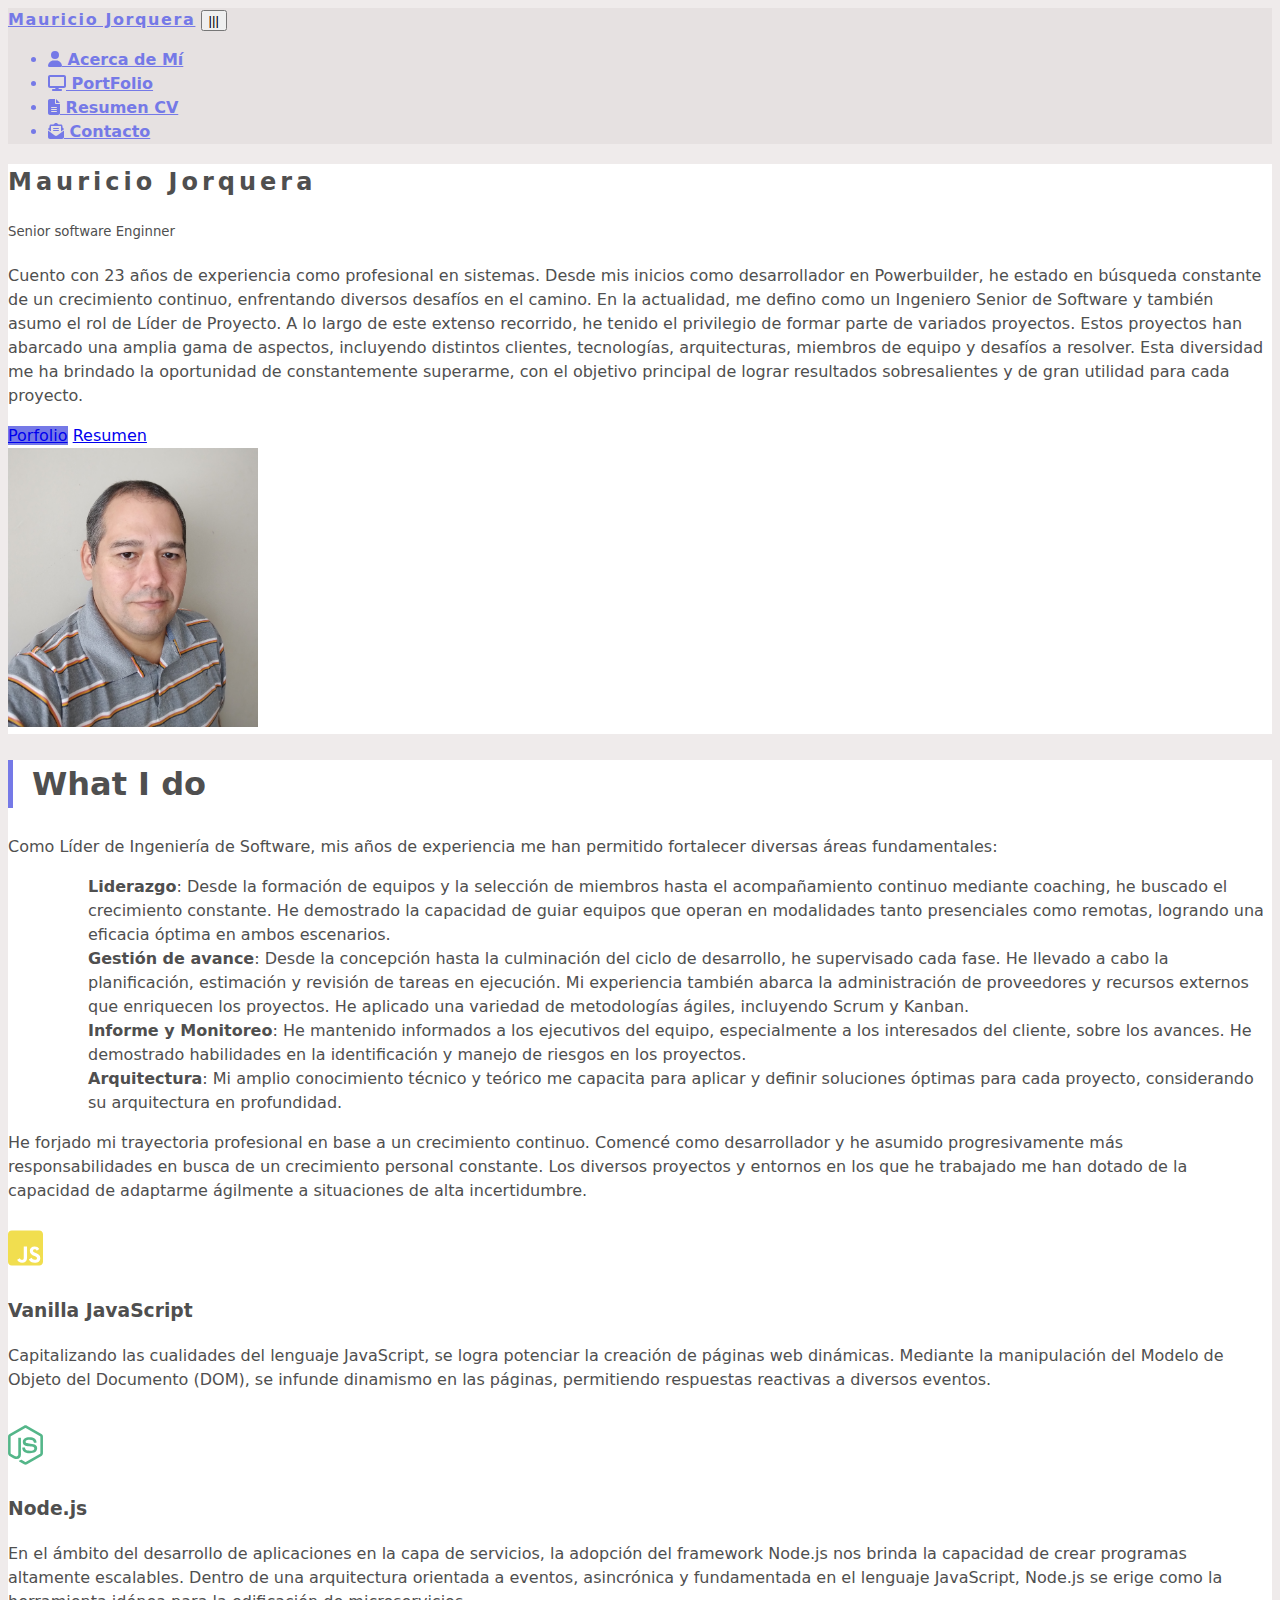
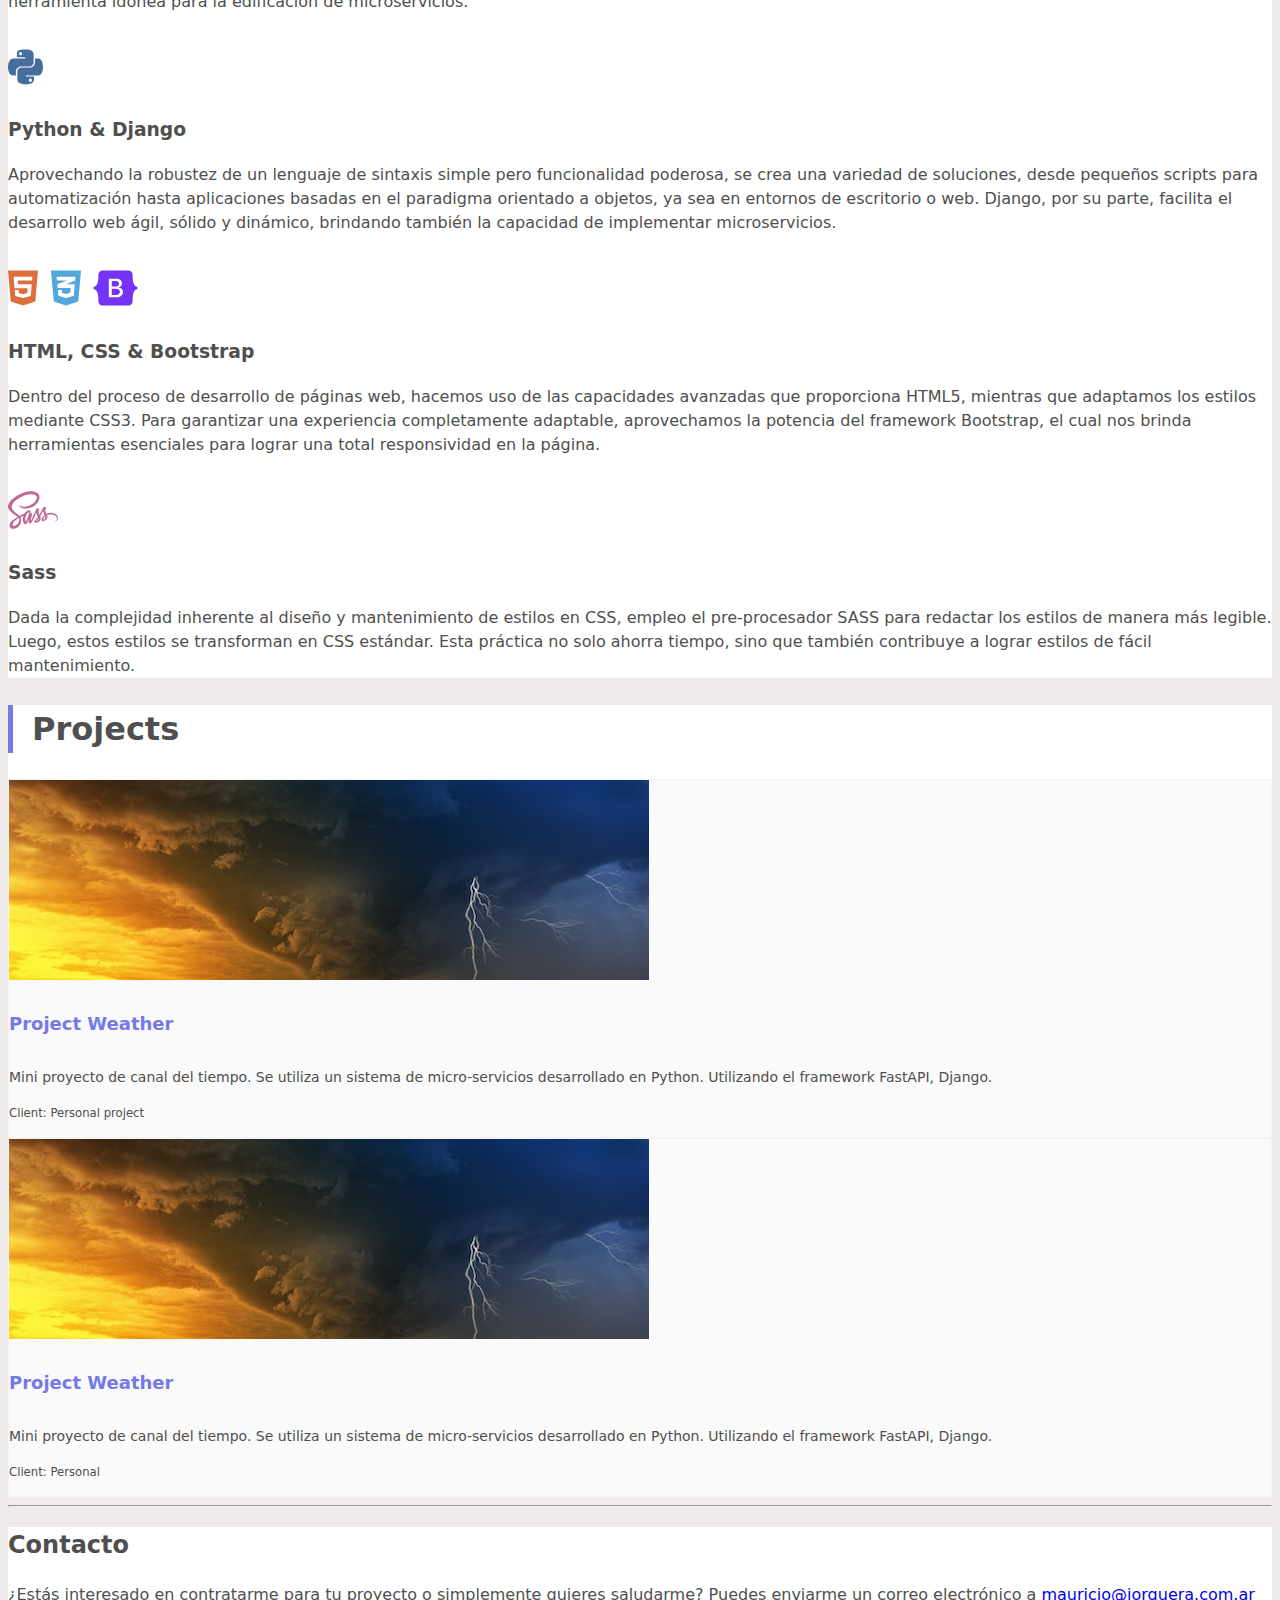
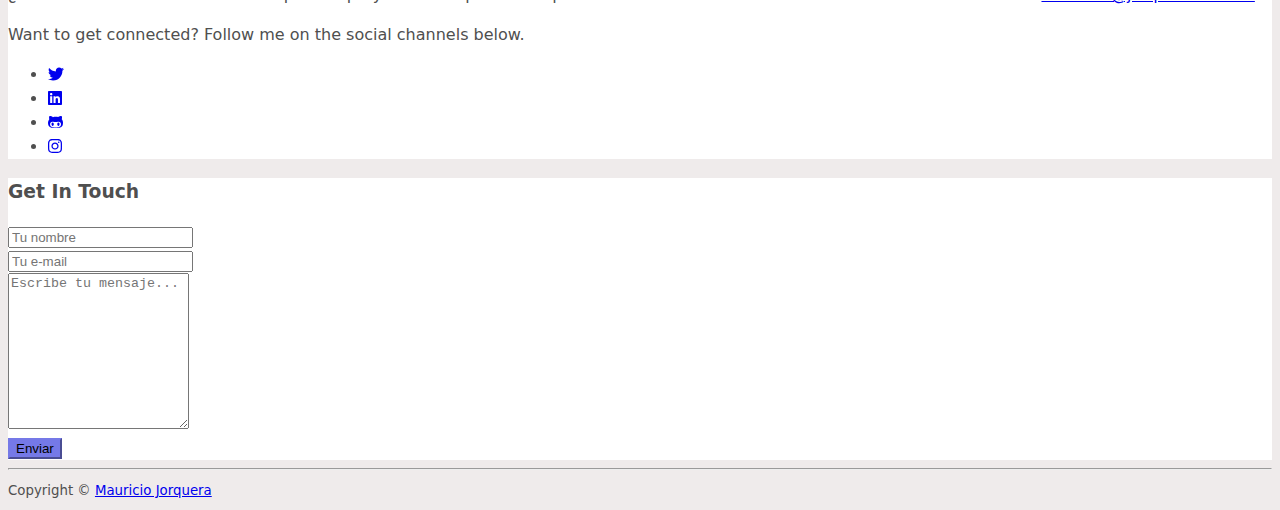
==== commit 2a8a8752: "Modificación de path resources" ====
--- a/index.html
+++ b/index.html
@@ -16,12 +16,12 @@
       href="https://fonts.googleapis.com/css?family=Roboto:300,400,500,700"
       rel="stylesheet"
     />
-    <script defer="" src="assets/fontawesome/js/all.js"></script>
-    <link rel="stylesheet" href="fontawesome/css/fontawesome.css" />
-    <link rel="stylesheet" href="fontawesome/css/brands.css" />
-    <link rel="stylesheet" href="fontawesome/css/solid.css" />
-    <link rel="stylesheet" href="assets/plugins/tiny-slider/tiny-slider.css" />
-    <link rel="stylesheet" href="../b5/assets/css/main.css" />
+    <script defer="" src="./assets/fontawesome/js/all.js"></script>
+    <link rel="stylesheet" href="./fontawesome/css/fontawesome.css" />
+    <link rel="stylesheet" href="./fontawesome/css/brands.css" />
+    <link rel="stylesheet" href="./fontawesome/css/solid.css" />
+    <link rel="stylesheet" href="./assets/css/main.css">
+    
     <title>Mauricio Jorquera - home</title>
   </head>
   <body class="mx-5 my-3">
--- a/assets/css/main.css
+++ b/assets/css/main.css
@@ -0,0 +1,416 @@
+/*!
+   * Bootstrap  v5.3.0 (https://getbootstrap.com/)
+   * Copyright 2011-2023 The Bootstrap Authors
+   * Licensed under MIT (https://github.com/twbs/bootstrap/blob/main/LICENSE)
+   */
+   :root,
+   [data-bs-theme="light"] {
+     --bs-blue: #0d6efd;
+     --bs-indigo: #6610f2;
+     --bs-purple: #6f42c1;
+     --bs-pink: #d63384;
+     --bs-red: #dc3545;
+     --bs-orange: #fd7e14;
+     --bs-yellow: #ffc107;
+     --bs-green: #198754;
+     --bs-teal: #20c997;
+     --bs-cyan: #0dcaf0;
+     --bs-black: #000;
+     --bs-white: #fff;
+     --bs-gray: #767676;
+     --bs-gray-dark: #434343;
+     --bs-gray-100: #c2c2c2;
+     --bs-gray-200: #b5b5b5;
+     --bs-gray-300: #a9a9a9;
+     --bs-gray-400: #9c9c9c;
+     --bs-gray-500: #8f8f8f;
+     --bs-gray-600: #767676;
+     --bs-gray-700: #5c5c5c;
+     --bs-gray-800: #434343;
+     --bs-gray-900: #292929;
+   
+     --bs-primary: #7579E7;
+     --bs-secondary: #4f4f4f;
+     --bs-success: #A0C49D;
+     --bs-info: #B9FFFC;
+     --bs-warning: #ffc107;
+     --bs-danger: #ec7272;
+     --bs-light: #c2c2c2;
+     --bs-dark: #292929;
+     --bs-primary-rgb: 117, 121, 231;
+     --bs-secondary-rgb: 79.25, 79.25, 79.25;
+     --bs-success-rgb: 160, 196, 157;
+     --bs-info-rgb: 185, 255, 252;
+     --bs-warning-rgb: 255, 193, 7;
+     --bs-danger-rgb: 236, 114, 114;
+     --bs-light-rgb: 194, 194, 194;
+     --bs-dark-rgb: 41, 41, 41;
+   
+   
+     --bs-primary-text-emphasis: #224937;
+     --bs-secondary-text-emphasis: #202020;
+     --bs-success-text-emphasis: #A0C49D;
+     --bs-info-text-emphasis: #B9FFFC;
+     --bs-warning-text-emphasis: #ffc107;
+     --bs-danger-text-emphasis: #ec7272;
+     --bs-light-text-emphasis: #5c5c5c;
+     --bs-dark-text-emphasis: #5c5c5c;
+   
+     --bs-primary-bg-subtle: #ddf0e7;
+     --bs-secondary-bg-subtle: #dcdcdc;
+     --bs-success-bg-subtle: #d1e7dd;
+     --bs-info-bg-subtle: #cff4fc;
+     --bs-warning-bg-subtle: #fff3cd;
+     --bs-danger-bg-subtle: #f8d7da;
+     --bs-light-bg-subtle: #e1e1e1;
+     --bs-dark-bg-subtle: #9c9c9c;
+   
+   
+     --bs-primary-border-subtle: #bbe2d0;
+     --bs-secondary-border-subtle: #b9b9b9;
+     --bs-success-border-subtle: #a3cfbb;
+     --bs-info-border-subtle: #9eeaf9;
+     --bs-warning-border-subtle: #ffe69c;
+     --bs-danger-border-subtle: #f1aeb5;
+     --bs-light-border-subtle: #b5b5b5;
+     --bs-dark-border-subtle: #8f8f8f;
+   
+   
+     --bs-white-rgb: 255, 255, 255;
+     --bs-black-rgb: 0, 0, 0;
+   
+   
+     --bs-font-sans-serif: system-ui, -apple-system, "Segoe UI", Roboto, "Helvetica Neue", "Noto Sans", "Liberation Sans", Arial, sans-serif, "Apple Color Emoji", "Segoe UI Emoji", "Segoe UI Symbol", "Noto Color Emoji";
+     --bs-font-monospace: SFMono-Regular, Menlo, Monaco, Consolas, "Liberation Mono", "Courier New", monospace;
+   
+     --bs-gradient: linear-gradient(180deg, rgba(255, 255, 255, 0.15), rgba(255, 255, 255, 0));
+   
+     --bs-body-font-family: var(--bs-font-sans-serif);
+     --bs-body-font-size: 1rem;
+     --bs-body-font-weight: 400;
+     --bs-body-line-height: 1.5;
+     --bs-body-color: #292929;
+     --bs-body-color-rgb: 41, 41, 41;
+     --bs-body-bg: #fff;
+     --bs-body-bg-rgb: 255, 255, 255;
+   
+   
+     --bs-emphasis-color: #000;
+     --bs-emphasis-color-rgb: 0, 0, 0;
+     --bs-secondary-color: rgba(41, 41, 41, 0.75);
+     --bs-secondary-color-rgb: 41, 41, 41;
+     --bs-secondary-bg: #b5b5b5;
+     --bs-secondary-bg-rgb: 181.25, 181.25, 181.25;
+   
+     --bs-tertiary-color: rgba(41, 41, 41, 0.5);
+     --bs-tertiary-color-rgb: 41, 41, 41;
+     --bs-tertiary-bg: #c2c2c2;
+     --bs-tertiary-bg-rgb: 194, 194, 194;
+   
+     --bs-heading-color: inherit;
+     --bs-link-color: #54B689;
+     --bs-link-color-rgb: 84, 182, 137;
+     --bs-link-decoration: underline;
+     --bs-link-hover-color: #43926e;
+     --bs-link-hover-color-rgb: 67, 146, 110;
+   
+     --bs-code-color: #d63384;
+     --bs-highlight-bg: #fff3cd;
+   
+     --bs-border-width: 1px;
+     --bs-border-style: solid;
+     --bs-border-color: #a9a9a9;
+     --bs-border-color-translucent: rgba(0, 0, 0, 0.175);
+     --bs-border-radius: .375rem;
+     --bs-border-radius-sm: .25rem;
+     --bs-border-radius-lg: .5rem;
+     --bs-border-radius-xl: 1rem;
+     --bs-border-radius-xxl: 2rem;
+     --bs-border-radius-2xl: var(--bs-border-radius-xxl);
+     --bs-border-radius-pill: 50rem;
+   
+     --bs-box-shadow: 0 0.5rem 1rem rgba(0, 0, 0, 0.15);
+     --bs-box-shadow-sm: 0 0.125rem 0.25rem rgba(0, 0, 0, 0.075);
+     --bs-box-shadow-lg: 0 1rem 3rem rgba(0, 0, 0, 0.175);
+     --bs-box-shadow-inset: inset 0 1px 2px rgba(0, 0, 0, 0.075);
+   
+     --bs-focus-ring-width: .25rem;
+     --bs-focus-ring-opacity: .25;
+     --bs-focus-ring-color: rgba(84, 182, 137, 0.25);
+     --bs-form-valid-color: #198754;
+     --bs-form-valid-border-color: #198754;
+     --bs-form-invalid-color: #dc3545;
+     --bs-form-invalid-border-color: #dc3545
+   }
+   
+   [data-bs-theme="dark"] {
+     color-scheme: dark;
+     --bs-body-color: #8f8f8f;
+     --bs-body-color-rgb: 143, 143, 143;
+     --bs-body-bg: #292929;
+     --bs-body-bg-rgb: 41, 41, 41;
+     --bs-emphasis-color: #fff;
+     --bs-emphasis-color-rgb: 255, 255, 255;
+     --bs-secondary-color: rgba(143, 143, 143, 0.75);
+     --bs-secondary-color-rgb: 143, 143, 143;
+     --bs-secondary-bg: #434343;
+     --bs-secondary-bg-rgb: 66.5, 66.5, 66.5;
+     --bs-tertiary-color: rgba(143, 143, 143, 0.5);
+     --bs-tertiary-color-rgb: 143, 143, 143;
+     --bs-tertiary-bg: #363636;
+     --bs-tertiary-bg-rgb: 54, 54, 54;
+     --bs-primary-text-emphasis: #98d3b8;
+     --bs-secondary-text-emphasis: #969696;
+     --bs-success-text-emphasis: #75b798;
+     --bs-info-text-emphasis: #6edff6;
+     --bs-warning-text-emphasis: #ffda6a;
+     --bs-danger-text-emphasis: #ea868f;
+     --bs-light-text-emphasis: #c2c2c2;
+     --bs-dark-text-emphasis: #a9a9a9;
+     --bs-primary-bg-subtle: #11241b;
+     --bs-secondary-bg-subtle: #101010;
+     --bs-success-bg-subtle: #051b11;
+     --bs-info-bg-subtle: #032830;
+     --bs-warning-bg-subtle: #332701;
+     --bs-danger-bg-subtle: #2c0b0e;
+     --bs-light-bg-subtle: #434343;
+     --bs-dark-bg-subtle: #212121;
+     --bs-primary-border-subtle: #326d52;
+     --bs-secondary-border-subtle: #303030;
+     --bs-success-border-subtle: #0f5132;
+     --bs-info-border-subtle: #087990;
+     --bs-warning-border-subtle: #997404;
+     --bs-danger-border-subtle: #842029;
+     --bs-light-border-subtle: #5c5c5c;
+     --bs-dark-border-subtle: #434343;
+     --bs-heading-color: inherit;
+     --bs-link-color: #98d3b8;
+     --bs-link-hover-color: #addcc6;
+     --bs-link-color-rgb: 152, 211, 184;
+     --bs-link-hover-color-rgb: 173, 220, 198;
+     --bs-code-color: #e685b5;
+     --bs-border-color: #5c5c5c;
+     --bs-border-color-translucent: rgba(255, 255, 255, 0.15);
+     --bs-form-valid-color: #75b798;
+     --bs-form-valid-border-color: #75b798;
+     --bs-form-invalid-color: #ea868f;
+     --bs-form-invalid-border-color: #ea868f
+   }
+   
+   body {
+   
+     font-family: var(--bs-body-font-family);
+     font-size: var(--bs-body-font-size);
+     font-weight: var(--bs-body-font-weight);
+     line-height: var(--bs-body-line-height);
+     color: #4f4f4f;
+     text-align: var(--bs-body-text-align);
+     /*background-color:var(--bs-body-bg);*/
+     -webkit-text-size-adjust: 100%;
+     -webkit-tap-highlight-color: rgba(0, 0, 0, 0);
+     background-color: rgb(239,235,235);
+   }
+   
+   .navbar { 
+     background-color: #e6e1e1;
+     color: var(--bs-primary);
+   }
+   .navbar-brand {
+     color: var(--bs-primary);
+     font-weight: 900;
+     letter-spacing: 0.1rem;
+   
+   }
+   .navbar-brand:hover{
+     color: var(--bs-primary)  ;
+     font-weight: 900;
+   }
+   
+   .nav-link {
+     font-weight: bold;
+     
+   }
+
+   .nav-link:link, .nav-link:visited{
+    color: var(--bs-primary);
+   }
+   
+   .nav-link-icon {
+     padding: 0px 5px;
+   }
+   
+   
+   #navbarSupportedContent {
+     flex-grow: 0;
+   }
+   
+   .nav-item a{
+     
+     color: var(--bs-primary);
+   }
+   
+   .nav-link:hover{
+     background-color: #7579E7;
+     color: white;
+     border-radius: 4px;
+   }
+   
+   .section-about-me, .what-i-do, .my-project,
+   .cta-section, .contact-section {
+     background-color: white;
+   }
+   
+   .section-about-me  img {
+     max-width: 250px;
+     height: fit-content;
+   }
+   
+   #about-me-title{
+     font-weight: 900;
+     letter-spacing: 0.25rem;
+   }
+   
+   #about-me-role{
+     font-weight: 300;
+   }
+   .btn-primary{
+     background-color: var(--bs-primary);
+     border-color: var(--bs-primary);
+   }
+    .btn-primary:hover{
+     background-color: var(--bs-primary);
+     border-color: var(--bs-primary);
+   }
+   .section-title {
+     font-size: 2rem;
+     position: relative;
+     padding-left: 1.5rem
+   }
+   
+   .section-title:before {
+     content: "";
+     display: inline-block;
+     width: 5px;
+     height: 100%;
+     background: var(--bs-primary);
+     position: absolute;
+     left: 0;
+     top: 0;
+   }
+
+   .item-icon{
+     font-size: 2.5rem;
+   }
+   #skill-item-javascript{
+     color : #f1de4f;
+     
+   }
+   #skill-item-nodejs{
+     color: #54B689;
+   }
+   #skill-item-python{
+     color: #456E9C;
+   }
+   #skill-item-html5{
+     color: #DE6E3C;
+   }
+   #skill-item-css3{
+     color: #53A7DC;
+   }
+   #skill-item-sass{
+     color: #BF6B97;
+   }
+   #skill-item-less{
+     color: #324B7C;
+   }
+   #skill-item-bootstrap{
+    color: #7532f9;
+   }
+   .item{
+     margin-bottom: 1.5rem;
+   }
+   
+   
+   .project-card {
+     border-radius: 0;
+     background: #fafafa;
+     border: 1px solid rgba(0, 0, 0, 0.025);
+     position: relative;
+     height: 100%
+   }
+   
+   .project-card:hover .link-mask {
+     visibility: visible;
+     background: rgba(41, 41, 41, 0.4)
+   }
+   
+   .project-card:hover .link-mask-text {
+     display: block
+   }
+   
+   .project-card .card-img {
+     border-radius: 0
+   }
+   
+   .project-card .card-title {
+     font-size: 1.125rem
+   }
+   
+   .project-card .card-text {
+     font-size: 0.875rem
+   }
+   
+   .project-card .card-img-holder {
+     max-height: 200px;
+     overflow: hidden;
+     vertical-align: middle
+   }
+   
+   .project-card .link-mask {
+     position: absolute;
+     left: 0;
+     top: 0;
+     width: 100%;
+     height: 100%;
+     visibility: hidden;
+     transition: all 0.4s ease-in-out
+   }
+   
+   .project-card .link-mask .link-mask-link {
+     position: absolute;
+     left: 0;
+     top: 0;
+     width: 100%;
+     height: 100%;
+     display: block
+   }
+   
+   .project-card .link-mask-text {
+     position: absolute;
+     left: 0;
+     top: 0;
+     width: 100%;
+     height: 100%;
+     text-align: center;
+     vertical-align: middle;
+     color: #fff;
+     display: none
+   }
+   
+   .project-card .link-mask-text .btn {
+     top: 50%;
+     margin-top: -20px;
+     position: relative
+   }
+   
+   
+
+   .theme-link {
+    color: var(--bs-primary);
+    text-decoration: none;
+    
+  }
+
+  .theme-link:link, .theme-link:visited{
+   color: var(--bs-primary);
+  }